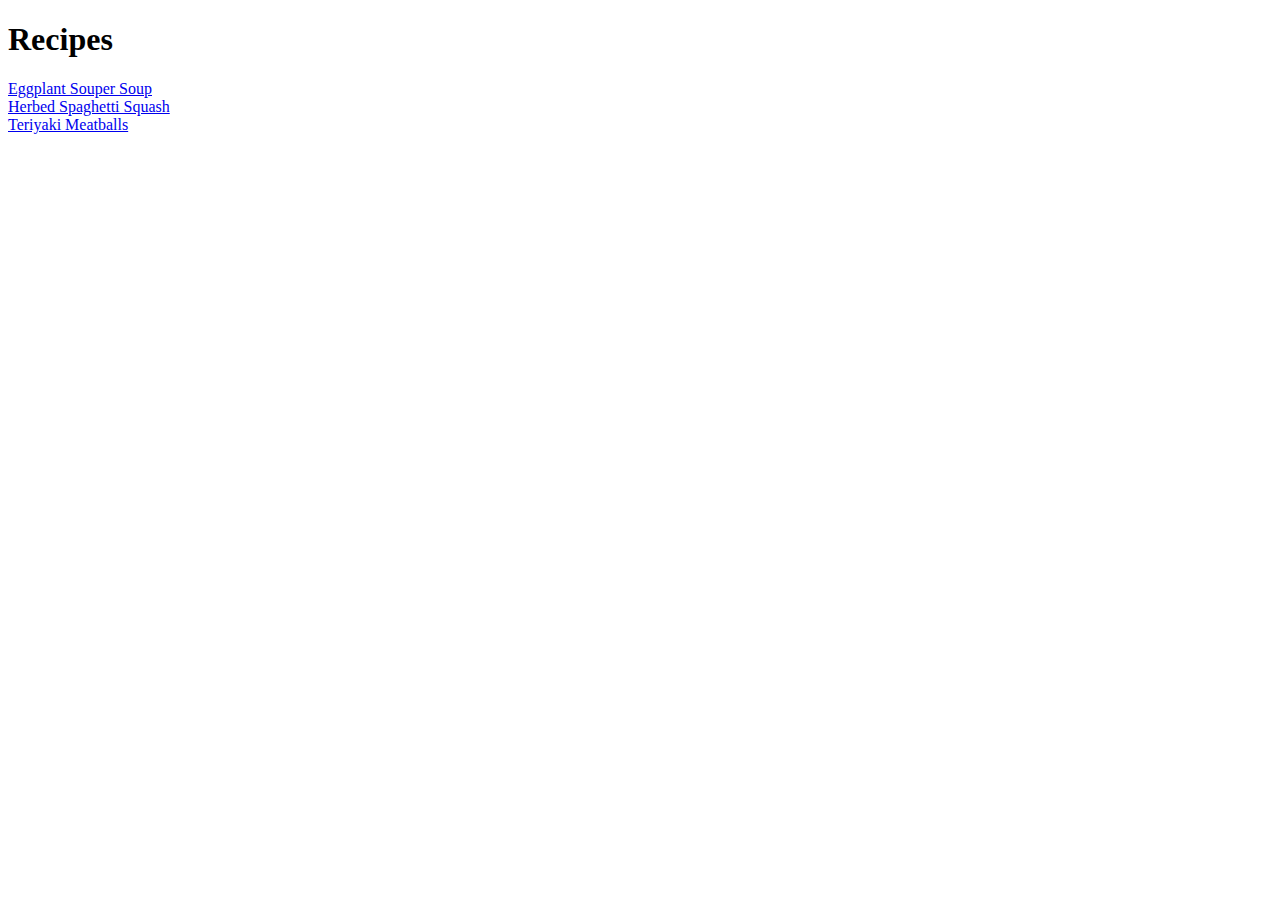
==== index.html @ 24805ad9 "Add Project1 finished" ====
<!DOCTYPE html>
<html lang="en">
    <head>
        <meta charset="UTF-8"/>
        <title>Recipes</title>
    </head>

    <body>
        <h1>Recipes</h1>

        <a href="./my-recipes/Eggplant-Soupper-Soup.html">Eggplant Souper Soup </a>
        <br>

        <a href="./my-recipes/Herbed-Spaghetti-Squash.html">Herbed Spaghetti Squash </a>
        <br>

        <a href="./my-recipes/Teriyaki-Meatballs.html">Teriyaki Meatballs </a>
        <br>

    </body>
</html>
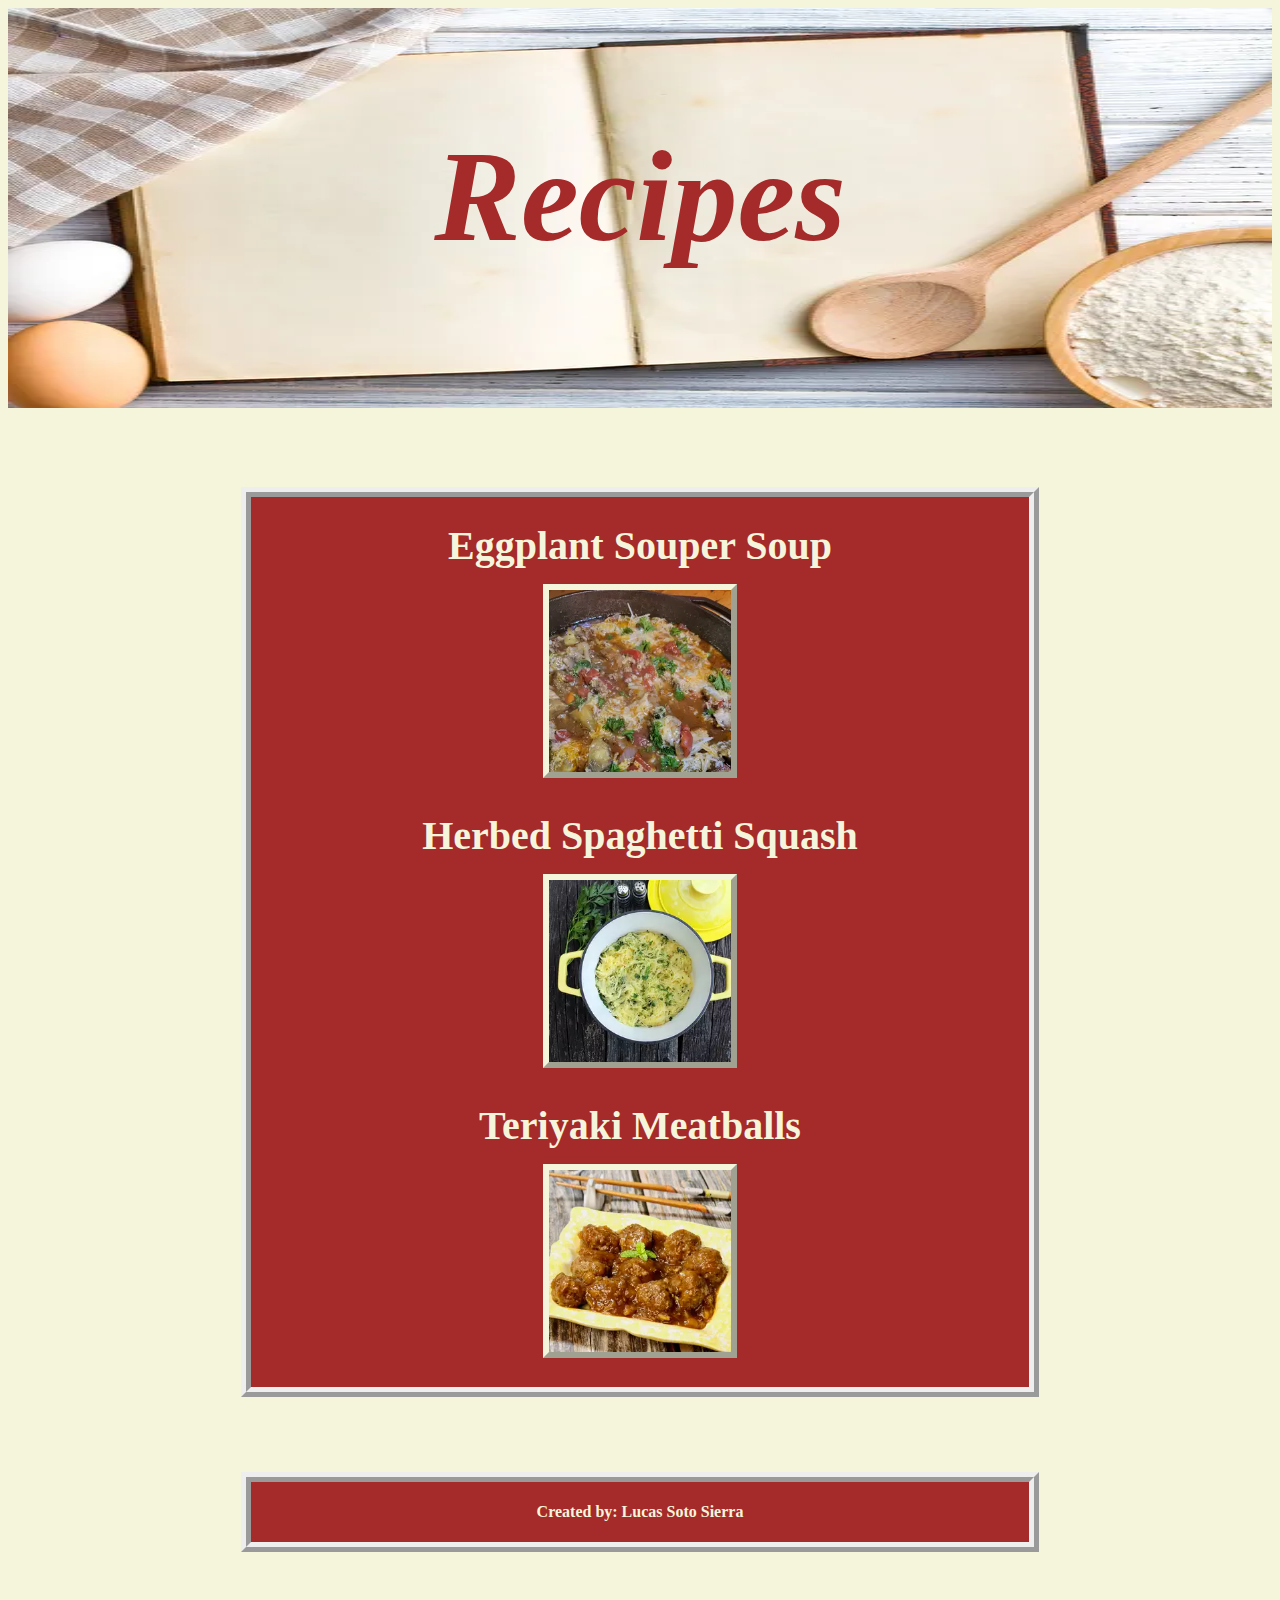
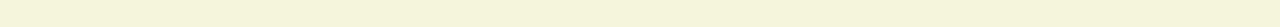
==== commit bc228eed: "Project 2" ====
--- a/index.html
+++ b/index.html
@@ -3,19 +3,37 @@
     <head>
         <meta charset="UTF-8"/>
         <title>Recipes</title>
+        <link rel="stylesheet" href="style.css">
     </head>
 
     <body>
-        <h1>Recipes</h1>
+        <div class="title">
+            <img id="title-img" src="./images/BackTitle.jpg">
+            <h1 id="title">Recipes</h1>
+        </div>
 
-        <a href="./my-recipes/Eggplant-Soupper-Soup.html">Eggplant Souper Soup </a>
-        <br>
+        <div class="card">
+            <div class="link-box">
+                <a class="links" href="./my-recipes/Eggplant-Soupper-Soup.html">Eggplant Souper Soup </a>
+                <br>
+                <a title="Eggplant Souper Soup" href="./my-recipes/Eggplant-Soupper-Soup.html"><img class="link-img" src="./images/recipe3.webp"/></a>
+            </div>
+            
+            <div class="link-box">
+                <a class="links" href="./my-recipes/Herbed-Spaghetti-Squash.html">Herbed Spaghetti Squash </a>
+                <br>
+                <a title="Herbed Spaghetti Squash" href="./my-recipes/Herbed-Spaghetti-Squash.html"><img class="link-img" src="./images/recipe2.webp"></a>
+            </div>
+            
+            <div class="link-box">
+                <a class="links" href="./my-recipes/Teriyaki-Meatballs.html">Teriyaki Meatballs </a>
+                <br>
+                <a title="Teriyaki Meatballs" href="./my-recipes/Teriyaki-Meatballs.html"><img class="link-img" src="./images/recipe1.webp"></a>
+            </div>
+        </div>
 
-        <a href="./my-recipes/Herbed-Spaghetti-Squash.html">Herbed Spaghetti Squash </a>
-        <br>
-
-        <a href="./my-recipes/Teriyaki-Meatballs.html">Teriyaki Meatballs </a>
-        <br>
-
+        <div class="card">
+            <h1 id="creator"><strong>Created by: Lucas Soto Sierra</strong></h1>
+        </div>
     </body>
 </html>--- a/style.css
+++ b/style.css
@@ -0,0 +1,62 @@
+body{
+    background-color: beige;
+    font-family: 'Book Antiqua';
+}
+
+.title{
+    position: relative;
+    text-align: center;
+}
+
+#title-img{
+    width: 100%;
+    height: 400px;
+}
+
+#title{
+    color: brown;
+    font-family: 'Book Antiqua';
+    font-style: italic;
+    position: absolute;
+    font-size: 130px;
+    top: 25%;
+    left: 50%;
+    transform: translate(-50%, -50%);
+}
+
+.card{
+    background-color: brown;
+    width: 60%;
+    margin: 75px auto;
+    padding: 10px;
+    border-style: ridge;
+    border-width: 10px;
+}
+
+.link-box{
+    text-align: center;
+    padding: 15px;
+}
+
+.links{
+    color: beige;
+    font-size: 40px;
+    font-weight: bold;
+    text-decoration: none;
+}
+
+.link-img{
+    width: 25%;
+    border-width: 6px;
+    margin-top: 15px;
+    border-style:outset;
+    border-color: beige;
+}
+
+#creator{
+    color: beige;
+    font-size: medium;
+    font-weight: bold;
+    text-align: center;
+}
+
